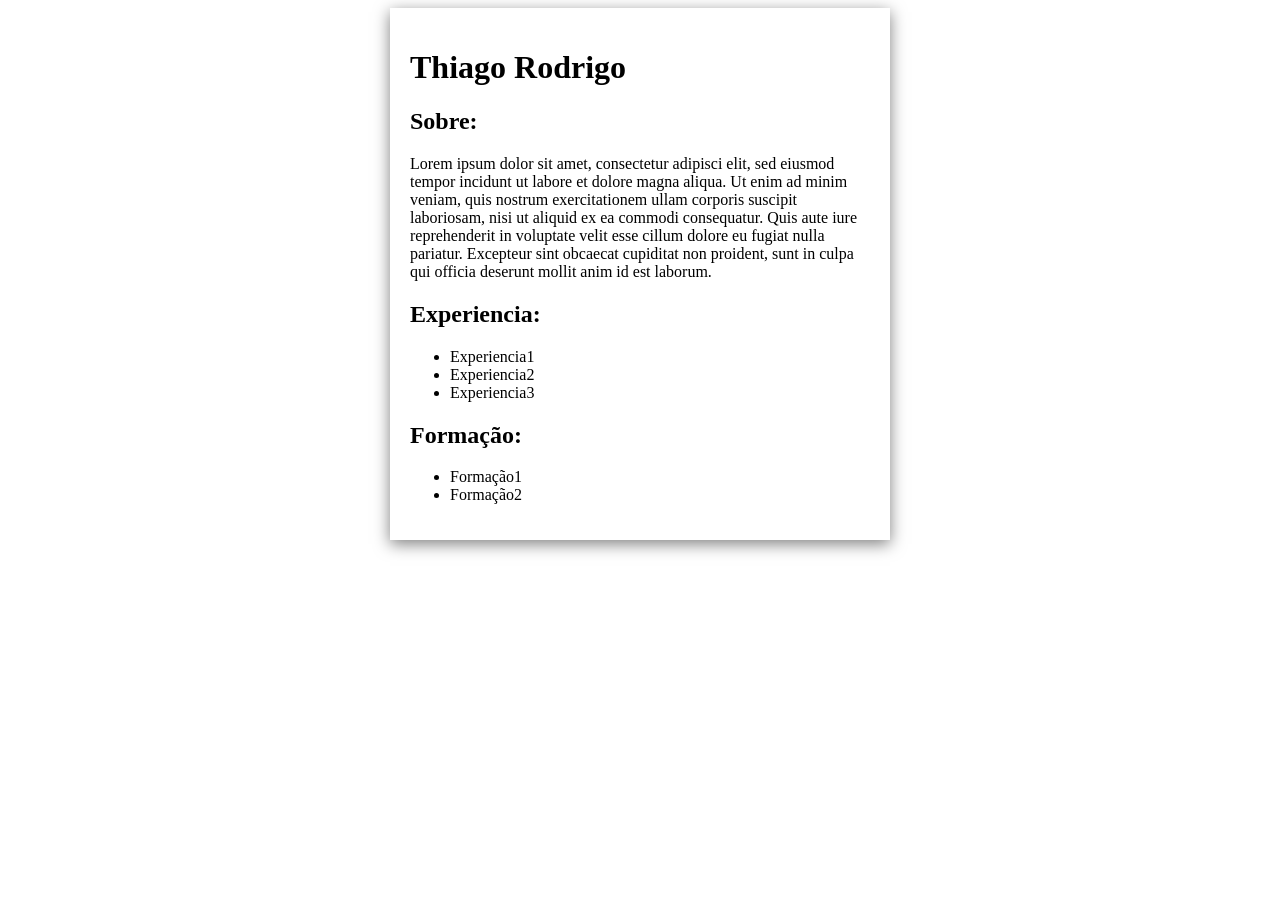
==== thiago.html @ ec9123ae "Currículo parcialmente feito currículo que foi feito ate o momento" ====
<!DOCTYPE html>
<html lang="pt-br">
<head>
    <meta charset="UTF-8">
    <meta name="viewport" content="width=device-width, initial-scale=1.0">
    <title>Curriculo Thiago</title>
    <style>
        body{
            background-image: url('https://static.vecteezy.com/ti/fotos-gratis/t2/22865695-suave-mogno-madeira-textura-fundo-ilustracao-com-generativo-ai-gratis-foto.jpg');
            background-size: cover;
            background-repeat: no-repeat;
            background-position: center center;
            background-attachment: fixed;
            display: flex;
            justify-content: center;
            align-items: center;
        }

        .quadrado-branco {
            background-color: white;
            width: 500px;              
            height: auto;             
            padding: 20px;            
            box-sizing: border-box;    
            box-shadow: 0px 4px 15px rgba(0, 0, 0, 0.5);
        }
    </style>
</head>
<body>
    <div class="quadrado-branco">
        <h1>Thiago Rodrigo</h1>
        <td>
            
        </td>
        <h2>Sobre:</h2>
        <p>Lorem ipsum dolor sit amet, consectetur adipisci elit, sed eiusmod tempor incidunt ut labore et dolore magna aliqua. Ut enim ad minim veniam, quis nostrum exercitationem ullam corporis suscipit laboriosam, nisi ut aliquid ex ea commodi consequatur. Quis aute iure reprehenderit in voluptate velit esse cillum dolore eu fugiat nulla pariatur. Excepteur sint obcaecat cupiditat non proident, sunt in culpa qui officia deserunt mollit anim id est laborum.</p>
        <h2>Experiencia:</h2>
        <ul>
            <li>Experiencia1</li>
            <li>Experiencia2</li>
            <li>Experiencia3</li>
        </ul>
        <h2>Formação:</h2>
        <ul>
            <li>Formação1</li>
            <li>Formação2</li>
        </ul>

    </div>
</body>
</html>
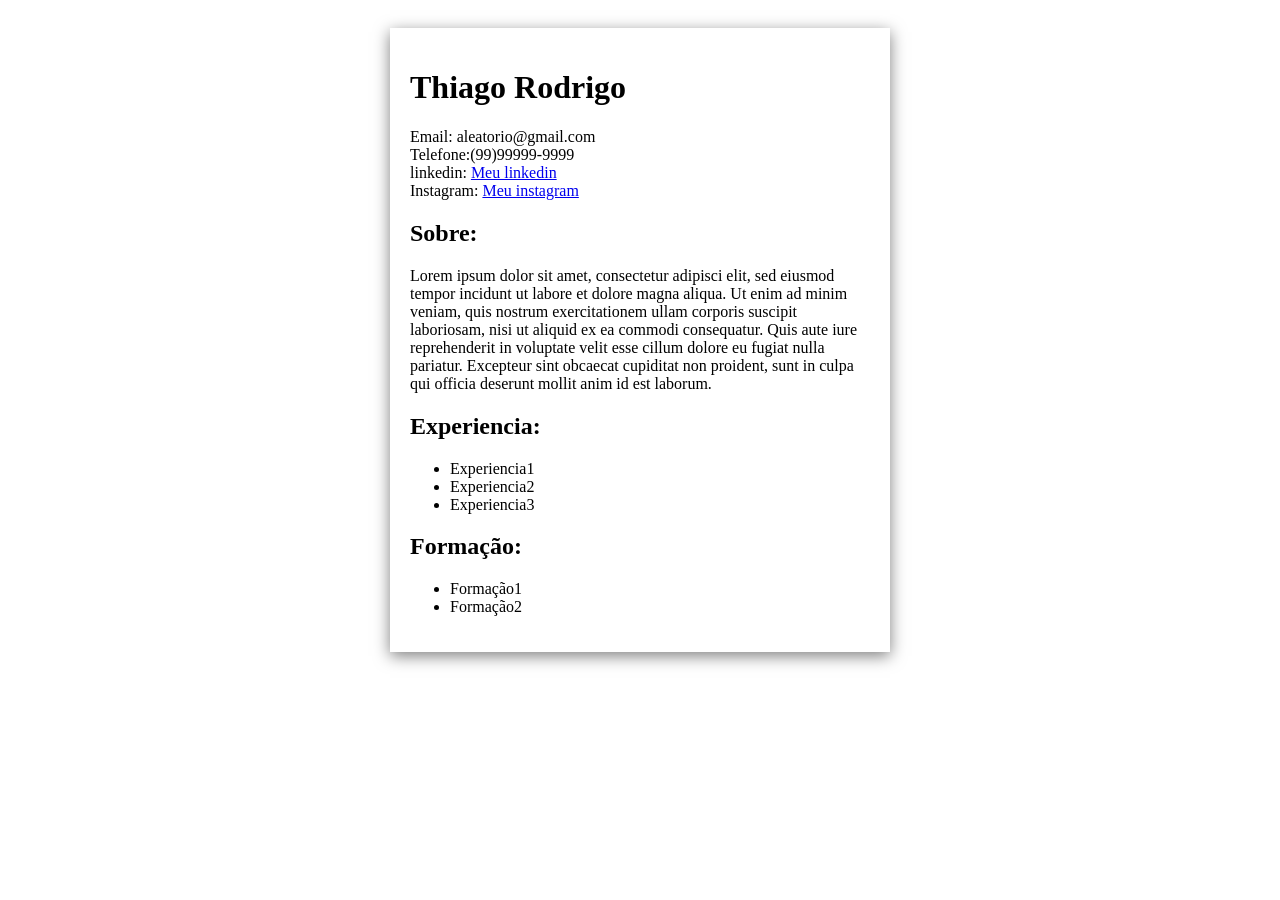
==== commit 452b2a4f: "Projeto mais ou menos finalizado A parte do projeto esta finalizado porem ainda tem ver se unifica c" ====
--- a/thiago.html
+++ b/thiago.html
@@ -19,7 +19,8 @@
         .quadrado-branco {
             background-color: white;
             width: 500px;              
-            height: auto;             
+            height: auto;
+            margin-top: 20px;             
             padding: 20px;            
             box-sizing: border-box;    
             box-shadow: 0px 4px 15px rgba(0, 0, 0, 0.5);
@@ -27,25 +28,29 @@
     </style>
 </head>
 <body>
-    <div class="quadrado-branco">
-        <h1>Thiago Rodrigo</h1>
-        <td>
-            
-        </td>
-        <h2>Sobre:</h2>
-        <p>Lorem ipsum dolor sit amet, consectetur adipisci elit, sed eiusmod tempor incidunt ut labore et dolore magna aliqua. Ut enim ad minim veniam, quis nostrum exercitationem ullam corporis suscipit laboriosam, nisi ut aliquid ex ea commodi consequatur. Quis aute iure reprehenderit in voluptate velit esse cillum dolore eu fugiat nulla pariatur. Excepteur sint obcaecat cupiditat non proident, sunt in culpa qui officia deserunt mollit anim id est laborum.</p>
-        <h2>Experiencia:</h2>
-        <ul>
-            <li>Experiencia1</li>
-            <li>Experiencia2</li>
-            <li>Experiencia3</li>
-        </ul>
-        <h2>Formação:</h2>
-        <ul>
-            <li>Formação1</li>
-            <li>Formação2</li>
-        </ul>
-
+    <div>
+        <div class="quadrado-branco">
+            <h1>Thiago Rodrigo</h1>
+            <td>
+                <th>Email: aleatorio@gmail.com</th><br>
+                <th>Telefone:(99)99999-9999</th><br>
+                <th>linkedin: <a href="https://br.linkedin.com/">Meu linkedin</a></th><br>
+                <th>Instagram: <a href="https://www.instagram.com/">Meu instagram</a></th>
+            </td>
+            <h2>Sobre:</h2>
+            <p>Lorem ipsum dolor sit amet, consectetur adipisci elit, sed eiusmod tempor incidunt ut labore et dolore magna aliqua. Ut enim ad minim veniam, quis nostrum exercitationem ullam corporis suscipit laboriosam, nisi ut aliquid ex ea commodi consequatur. Quis aute iure reprehenderit in voluptate velit esse cillum dolore eu fugiat nulla pariatur. Excepteur sint obcaecat cupiditat non proident, sunt in culpa qui officia deserunt mollit anim id est laborum.</p>
+            <h2>Experiencia:</h2>
+            <ul>
+                <li>Experiencia1</li>
+                <li>Experiencia2</li>
+                <li>Experiencia3</li>
+            </ul>
+            <h2>Formação:</h2>
+            <ul>
+                <li>Formação1</li>
+                <li>Formação2</li>
+            </ul>
+        </div>
     </div>
 </body>
 </html>
